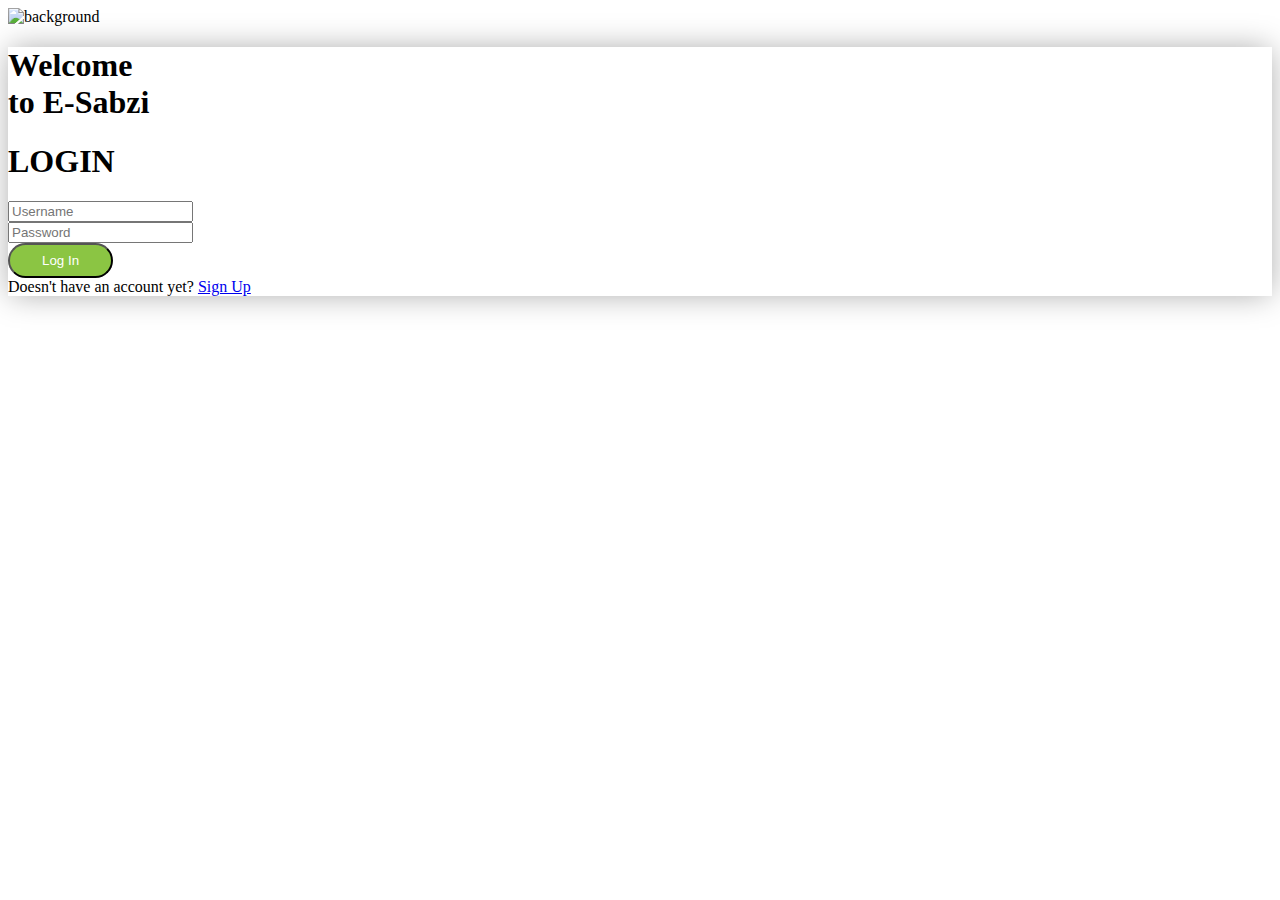
==== frontend/login.html @ 2daa1c6e "login page completed" ====
<!DOCTYPE html>
<html lang="en">
<head>
    <meta charset="UTF-8">
    <meta name="viewport" content="width=device-width, user-scalable=no">
    <!-- Rubik font -->
    <link href="https://fonts.googleapis.com/css2?family=Rubik&display=swap" rel="stylesheet">
    <!-- fontawesome css cdn -->
    <link rel="stylesheet" href="https://cdnjs.cloudflare.com/ajax/libs/font-awesome/6.2.1/css/all.min.css" integrity="sha512-MV7K8+y+gLIBoVD59lQIYicR65iaqukzvf/nwasF0nqhPay5w/9lJmVM2hMDcnK1OnMGCdVK+iQrJ7lzPJQd1w==" crossorigin="anonymous" referrerpolicy="no-referrer" />
    <!-- tailwind css cdn -->
    <script src="https://cdn.tailwindcss.com"></script>
    <title>E-Sabzi</title>
    <script src="js/auth.js"></script>
    <link href="css/main.css" rel="stylesheet">
</head>
<body class="flex font-['rubik']">
    <!-- background picture -->
    <section class="w-[40%] h-screen" >
        <img src="https://mir-s3-cdn-cf.behance.net/project_modules/disp/2a80b456504333.59b128be67257.gif" alt="background" class="w-full h-full object-cover">
    </section>
    <section class="w-[60%] h-screen">
        <!-- box-shadow: rgba(0, 0, 0, 0.35) 0 5px 15px; -->

        <div class="relative mt-[15vh] light-shadow bg-white -ml-28 rounded p-[50px] pt-[80px] border-2 w-fit">
            <!-- Welcome E-Sabzi box -->
            <div class="bg-[#8bc543] absolute -right-8 -top-8 rounded rounded-br-[35px]">
                <h1 class="text-white text-4xl p-5 pt-10 font-bold">Welcome</br>to E-Sabzi</h1>
            </div>
            <h1 class="text-[#8bc543] text-4xl font-bold">LOGIN</h1>
            <!-- login form -->
            <form action="#" id="login_form" class="flex flex-col items-center gap-10 pt-10" method="POST">
                <div class="flex gap-4 justify-between ">

                    <!-- add circle user icon font awesome -->
                    <i class=" fas fa-user-circle text-[#8bc543] text-3xl mt-2"></i>
                    <input id="username" class="border-b outline-none border-[#8bc543] p-2 w-[400px]" type="text" name="username" placeholder="Username" required>
                </div>
                <div class="flex gap-4 justify-between">
                    <!-- add unfilled lock icon font awesome -->
                    <i class="fas fa-lock text-[#8bc543] text-2xl mt-2"></i>
                    <input  class="relative border-b outline-none border-[#8bc543] p-2 w-[400px]" id="password" type="password" name="password" placeholder="Password" required>
                    <!-- add eye icon font awesome -->
                    <i class="cursor-pointer fa-solid fa-eye absolute right-14 text-2xl mt-1 text-[#8bc543]" id="pwd_toggle_btn"></i>
                </div>
                <input class="primary-btn text-2xl font-bold" type="submit" id="login_btn" value="Log In">
                <div>
                    Doesn't have an account yet? <a href="signup.html" class="text-[#8bc543] hover:text-[#638c28] font-bold">Sign Up</a>
                </div>
            </form>

        </div>
    </section>
</body>
</html>
---- frontend/css/main.css ----
:root{
    --primary-color: #8bc543;
    --secondary-color: #638c28;
    --tertiary-color: #f6972f;
    --quaternary-color:#ffc700;
    --red-color: #FF0000;
}
.primary-btn{
    cursor: pointer !important;
    background-color: var(--primary-color) !important;
    color:#FFFFFF !important;
    padding: 0.5rem 2rem !important;
    border-radius: 1.5rem !important;
}
.primary-btn:hover,
.primary-btn:focus {
    animation: pulse 1s;
    box-shadow: 0 0 0 2em transparent;
}
@keyframes pulse {
    0% { box-shadow: 0 0 0 0 var(--primary-color); }
}
.primary-btn:active {
    box-shadow: 0 0.125em 0.125em -0.1em var(--secondary-color) !important;
    transform: translateY(0.125em);
}
.light-shadow{
    box-shadow:0 0 30px -2px rgba(0,0,0,0.35);
}
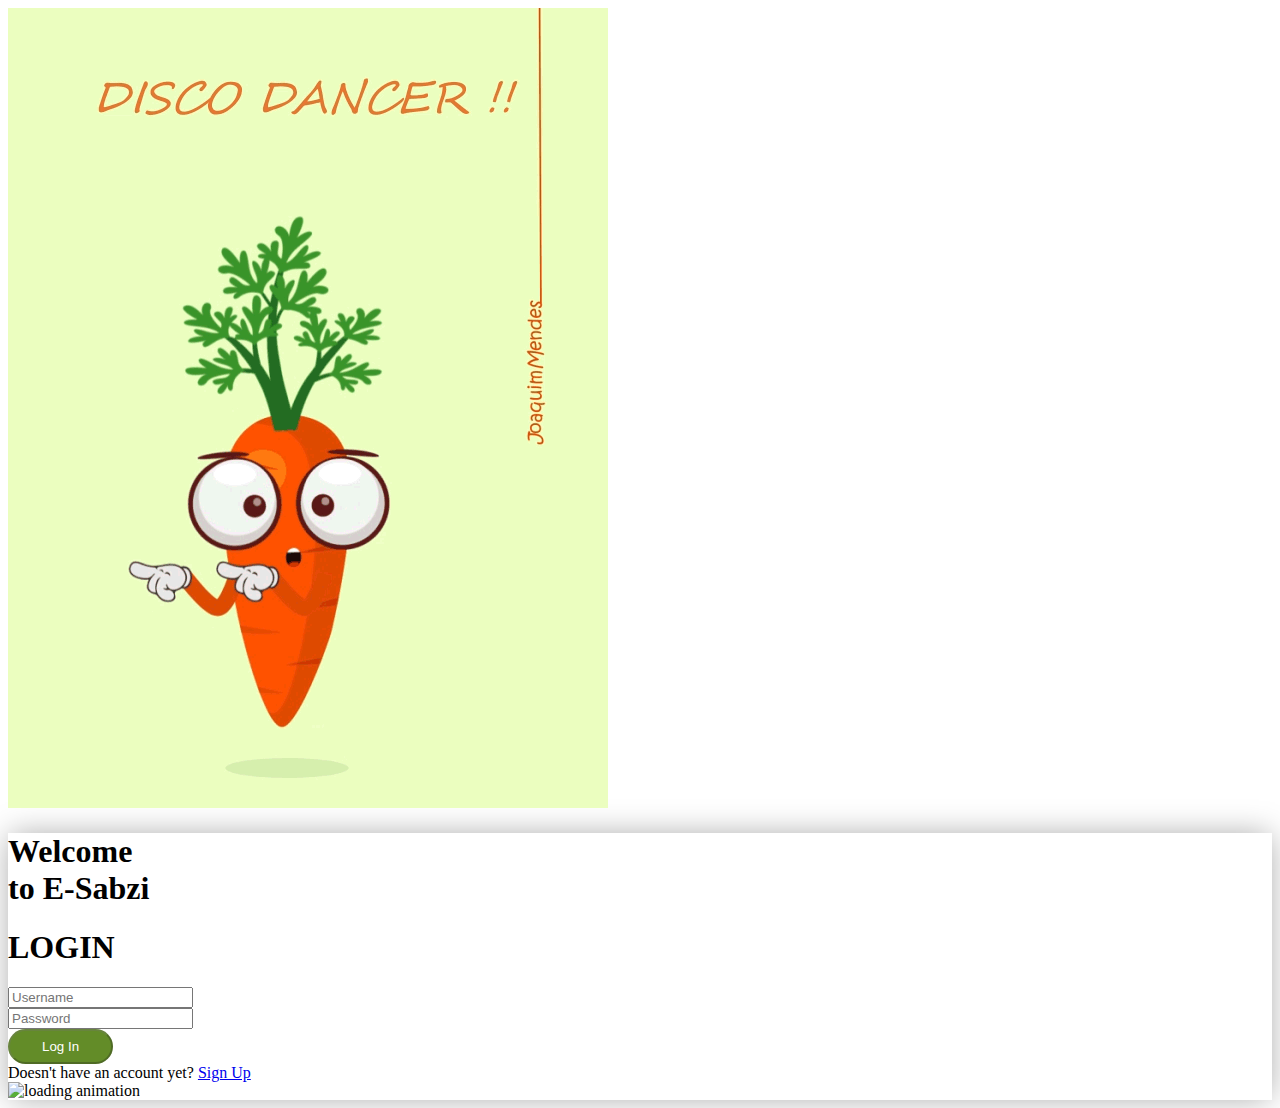
==== commit 03f32fbc: "added login form submission functionality" ====
--- a/frontend/login.html
+++ b/frontend/login.html
@@ -16,7 +16,7 @@
 <body class="flex font-['rubik']">
     <!-- background picture -->
     <section class="w-[40%] h-screen" >
-        <img src="https://mir-s3-cdn-cf.behance.net/project_modules/disp/2a80b456504333.59b128be67257.gif" alt="background" class="w-full h-full object-cover">
+        <img src="images/disco_carrot.gif" alt="disco dancer carrot" class="w-full h-full object-cover">
     </section>
     <section class="w-[60%] h-screen">
         <!-- box-shadow: rgba(0, 0, 0, 0.35) 0 5px 15px; -->
@@ -28,7 +28,7 @@
             </div>
             <h1 class="text-[#8bc543] text-4xl font-bold">LOGIN</h1>
             <!-- login form -->
-            <form action="#" id="login_form" class="flex flex-col items-center gap-10 pt-10" method="POST">
+            <form action="#" id="login_form" class="relative flex flex-col items-center gap-10 pt-10" method="POST">
                 <div class="flex gap-4 justify-between ">
 
                     <!-- add circle user icon font awesome -->
@@ -42,9 +42,16 @@
                     <!-- add eye icon font awesome -->
                     <i class="cursor-pointer fa-solid fa-eye absolute right-14 text-2xl mt-1 text-[#8bc543]" id="pwd_toggle_btn"></i>
                 </div>
-                <input class="primary-btn text-2xl font-bold" type="submit" id="login_btn" value="Log In">
+                <label id="msg" class="hidden text-[#FF0000]"></label>
+                <input class="primary-btn text-2xl font-bold" disabled type="submit" id="login_btn" value="Log In">
                 <div>
                     Doesn't have an account yet? <a href="signup.html" class="text-[#8bc543] hover:text-[#638c28] font-bold">Sign Up</a>
+                </div>
+                <!-- loading animation -->
+                <div class="backdrop-blur-sm w-full h-full absolute flex justify-center">
+                    <div class="h-30 w-30 mt-[40px]">
+                        <img src="images/loader.gif" alt="loading animation" class="h-full w-full object-fit">
+                    </div>
                 </div>
             </form>
 
--- a/frontend/css/main.css
+++ b/frontend/css/main.css
@@ -5,22 +5,32 @@
     --quaternary-color:#ffc700;
     --red-color: #FF0000;
 }
-.primary-btn{
-    cursor: pointer !important;
-    background-color: var(--primary-color) !important;
-    color:#FFFFFF !important;
-    padding: 0.5rem 2rem !important;
-    border-radius: 1.5rem !important;
+body .primary-btn{
+    cursor: pointer;
+    background-color: var(--primary-color);
+    color:#FFFFFF;
+    padding: 0.5rem 2rem;
+    border-radius: 1.5rem;
 }
-.primary-btn:hover,
-.primary-btn:focus {
+body .primary-btn:hover,
+body .primary-btn:focus {
     animation: pulse 1s;
     box-shadow: 0 0 0 2em transparent;
+}
+body .primary-btn:disabled{
+    cursor: not-allowed;
+    background-color: var(--secondary-color);
+}
+/*    disabled hover effect when button is disabled*/
+body .primary-btn:disabled:hover,
+body .primary-btn:disabled:focus {
+    animation: none;
+    box-shadow: none;
 }
 @keyframes pulse {
     0% { box-shadow: 0 0 0 0 var(--primary-color); }
 }
-.primary-btn:active {
+body .primary-btn:active {
     box-shadow: 0 0.125em 0.125em -0.1em var(--secondary-color) !important;
     transform: translateY(0.125em);
 }
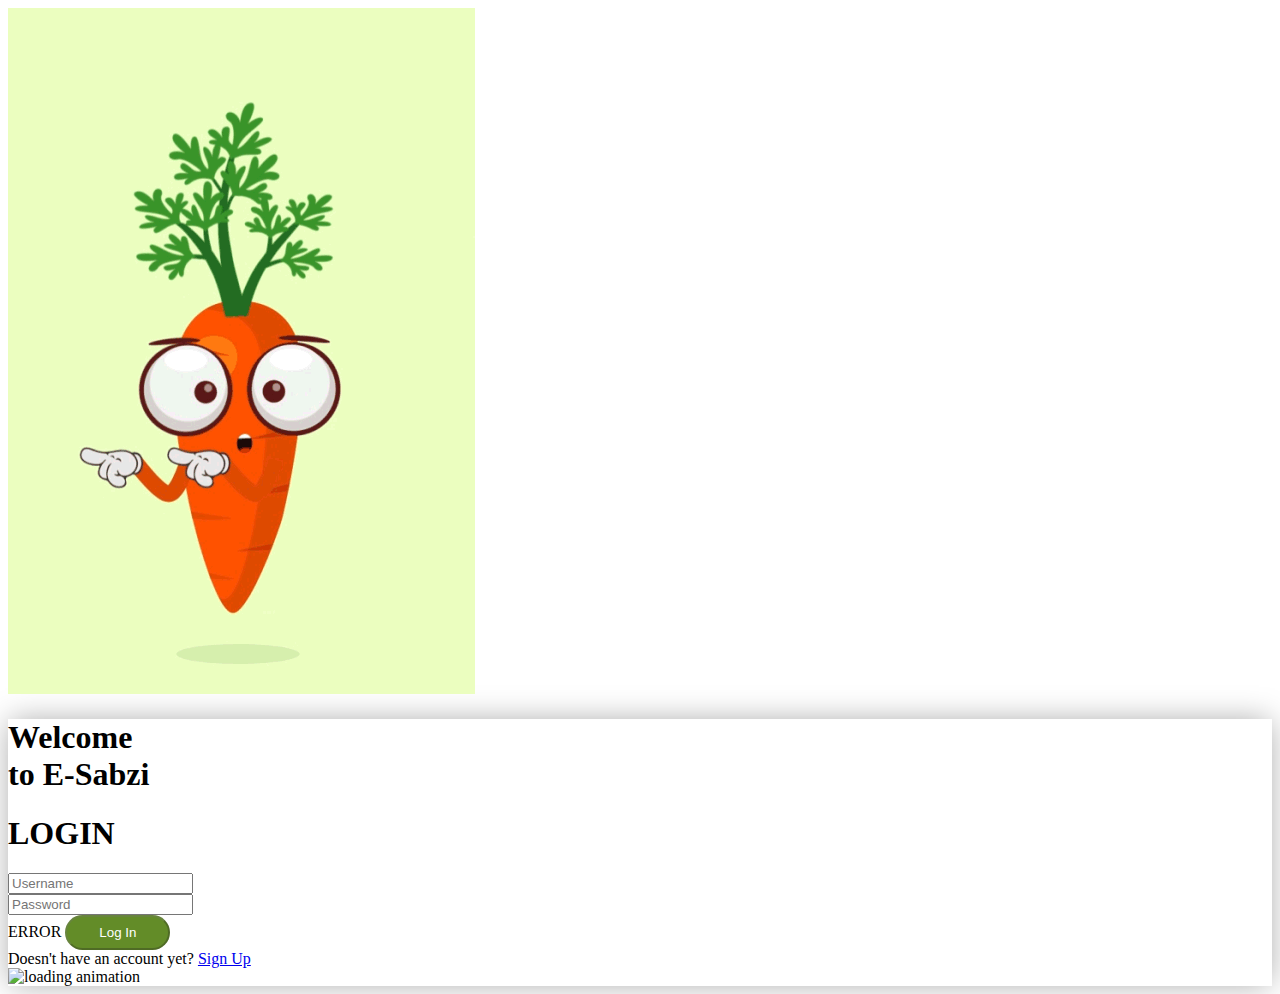
==== commit 562c3c64: "completed signup page and login/signup form submission functionality" ====
--- a/frontend/login.html
+++ b/frontend/login.html
@@ -16,12 +16,11 @@
 <body class="flex font-['rubik']">
     <!-- background picture -->
     <section class="w-[40%] h-screen" >
-        <img src="images/disco_carrot.gif" alt="disco dancer carrot" class="w-full h-full object-cover">
+        <img src="images/dancing_carrot.gif" alt="dancing carrot" class="w-full h-full object-cover">
     </section>
-    <section class="w-[60%] h-screen">
+    <section class="w-[60%] h-screen flex items-center">
         <!-- box-shadow: rgba(0, 0, 0, 0.35) 0 5px 15px; -->
-
-        <div class="relative mt-[15vh] light-shadow bg-white -ml-28 rounded p-[50px] pt-[80px] border-2 w-fit">
+        <div class="relative light-shadow bg-white -ml-28 rounded p-[50px] pt-[80px] border-2 w-fit">
             <!-- Welcome E-Sabzi box -->
             <div class="bg-[#8bc543] absolute -right-8 -top-8 rounded rounded-br-[35px]">
                 <h1 class="text-white text-4xl p-5 pt-10 font-bold">Welcome</br>to E-Sabzi</h1>
@@ -32,24 +31,24 @@
                 <div class="flex gap-4 justify-between ">
 
                     <!-- add circle user icon font awesome -->
-                    <i class=" fas fa-user-circle text-[#8bc543] text-3xl mt-2"></i>
+                    <i class=" fas fa-user-circle text-[#8bc543] w-[25px] text-3xl mt-2"></i>
                     <input id="username" class="border-b outline-none border-[#8bc543] p-2 w-[400px]" type="text" name="username" placeholder="Username" required>
                 </div>
                 <div class="flex gap-4 justify-between">
                     <!-- add unfilled lock icon font awesome -->
-                    <i class="fas fa-lock text-[#8bc543] text-2xl mt-2"></i>
+                    <i class="fas fa-lock text-[#8bc543] text-2xl w-[25px] mt-2"></i>
                     <input  class="relative border-b outline-none border-[#8bc543] p-2 w-[400px]" id="password" type="password" name="password" placeholder="Password" required>
                     <!-- add eye icon font awesome -->
-                    <i class="cursor-pointer fa-solid fa-eye absolute right-14 text-2xl mt-1 text-[#8bc543]" id="pwd_toggle_btn"></i>
+                    <i class="cursor-pointer fa-solid fa-eye absolute right-[10px] text-2xl mt-1 text-[#8bc543]" id="pwd_toggle_btn"></i>
                 </div>
-                <label id="msg" class="hidden text-[#FF0000]"></label>
+                <label id="msg" class="invisible text-[#FF0000] my-[-17px]">ERROR</label>
                 <input class="primary-btn text-2xl font-bold" disabled type="submit" id="login_btn" value="Log In">
                 <div>
                     Doesn't have an account yet? <a href="signup.html" class="text-[#8bc543] hover:text-[#638c28] font-bold">Sign Up</a>
                 </div>
                 <!-- loading animation -->
-                <div class="backdrop-blur-sm w-full h-full absolute flex justify-center">
-                    <div class="h-30 w-30 mt-[40px]">
+                <div id="loader" class="hidden backdrop-blur-sm w-full h-full absolute justify-center">
+                    <div class="h-[200px]">
                         <img src="images/loader.gif" alt="loading animation" class="h-full w-full object-fit">
                     </div>
                 </div>
